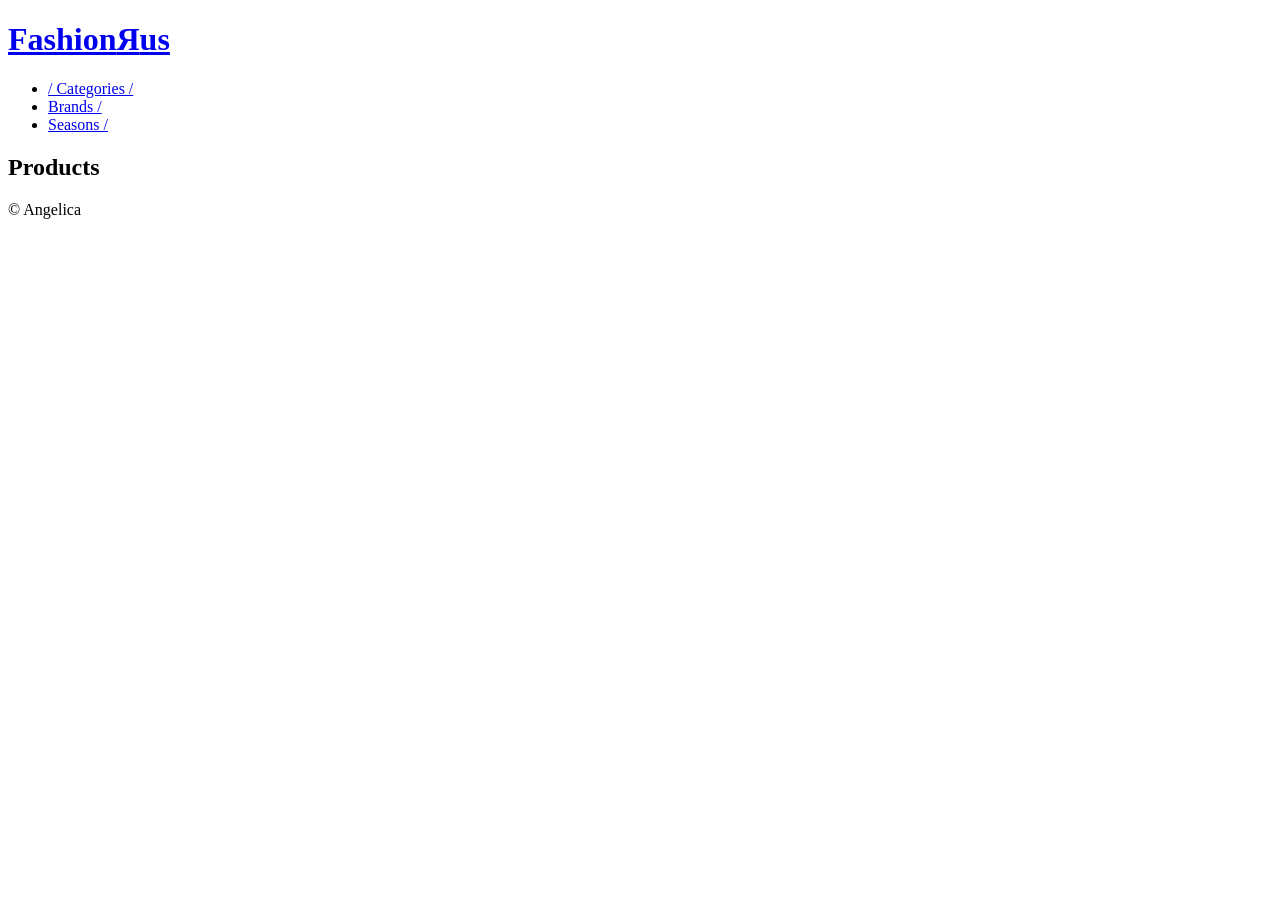
==== productlist.html @ c1df8a46 "githus" ====
<!doctype html>
<html lang="en">
  <head>
    <meta charset="UTF-8" />
    <meta name="viewport" content="width=device-width, initial-scale=1.0" />
    <title>FashionЯUs</title>
    <link rel="stylesheet" href="Css/style.css" />
    <script src="js/productlist.js" defer></script>
  </head>

  <body>
    <header>
      <a class="logo" href="index.html"><h1>Fashion<span>Я</span>us</h1> </a>

      <nav>
        <ul class="menu">
          <li><a href="index.html"> / Categories /</a></li>
          <li><a href="index.html">Brands /</a></li>
          <li><a href="index.html">Seasons /</a></li>
        </ul>
      </nav>
    </header>

    <main class="productlist">
      <h2>Products</h2>
    </main>

    <!-- <article class="smallproduct">

        <div class="image_elements_container">
          <a href="product.html"> <img src="https://kea-alt-del.dk/t7/images/webp/640/1545.webp" alt="puma sko" /></a>

       
          <p class="soldout_text">Sold Out</p>
        </div>
 
        <h3><strong>Puma SPEEDCAT UNISEX / Sneakers / Black/white</strong></h3>
        <p class="subtle">Shoes | Puma</p>
        <p class="price">DKK <span>800</span>,-</p>
    
        <div class="onsale_element">
          <p>Now DKK<span></span>,-</p>
          <p class="onsale_badge"><span></span>%</p>
        </div>
        <a class="product_link" href="product.html">Read More</a>
      </article>


      <article class="smallproduct onsale">
 
        <div class="image_elements_container">
          <a href="product.html"> <img src="https://kea-alt-del.dk/t7/images/webp/640/1598.webp" alt="puma sko" /></a>

          <p class="soldout_text">Sold Out</p>
        </div>

        <h3><strong>Decathlon Geonaute / Gym Bag / Blue</strong></h3>
        <p class="subtle">Bag | Decathlon</p>
        <p class="price">DKK <span>899,95</span>,-</p>
        
        <div class="onsale_element">
          <p>Now DKK<span> 749,95</span>,-</p>
          <p class="onsale_badge"><span>-34</span>%</p>
        </div>
        <a class="product_link" href="product.html">Read More</a>
      </article>

  
      <article class="smallproduct soldout">

        <div class="image_elements_container">
          <a href="product.html"> <img src="https://kea-alt-del.dk/t7/images/webp/640/1588.webp" alt="puma sko" /></a>

        
          <p class="soldout_text">Sold Out</p>
        </div>

        
        <h3><strong>Athl Dpt Men's sport / T-shirt / White</strong></h3>
        <p class="subtle">T-shirt | Athl Dpt</p>
        <p class="price">DKK <span>349,95</span>,-</p>
 
        <div class="onsale_element">
          <p>Now DKK<span></span>,-</p>
          <p class="onsale_badge"><span></span>%</p>
        </div>
        <a class="product_link" href="product.html">Read More</a>
      </article>

     
      <article class="smallproduct soldout onsale">
     
        <div class="image_elements_container">
          <a href="product.html"> <img src="https://kea-alt-del.dk/t7/images/webp/640/1525.webp" alt="puma sko" /></a>
          
          <p class="soldout_text">Sold Out</p>
        </div>

        <h3><strong>Puma DECK BACKPACK II / backpack / Black</strong></h3>
        <p class="subtle">Bag | Puma</p>
        <p class="price">DKK <span>500</span>,-</p>
     
        <div class="onsale_element">
          <p>Now DKK<span> 259,95</span>,-</p>
          <p class="onsale_badge"><span>-34</span>%</p>
        </div>
        <a class="product_link" href="product.html">Read More</a>
      </article>

      -->

    <footer>
      <p>&copy Angelica</p>
    </footer>
  </body>
</html>
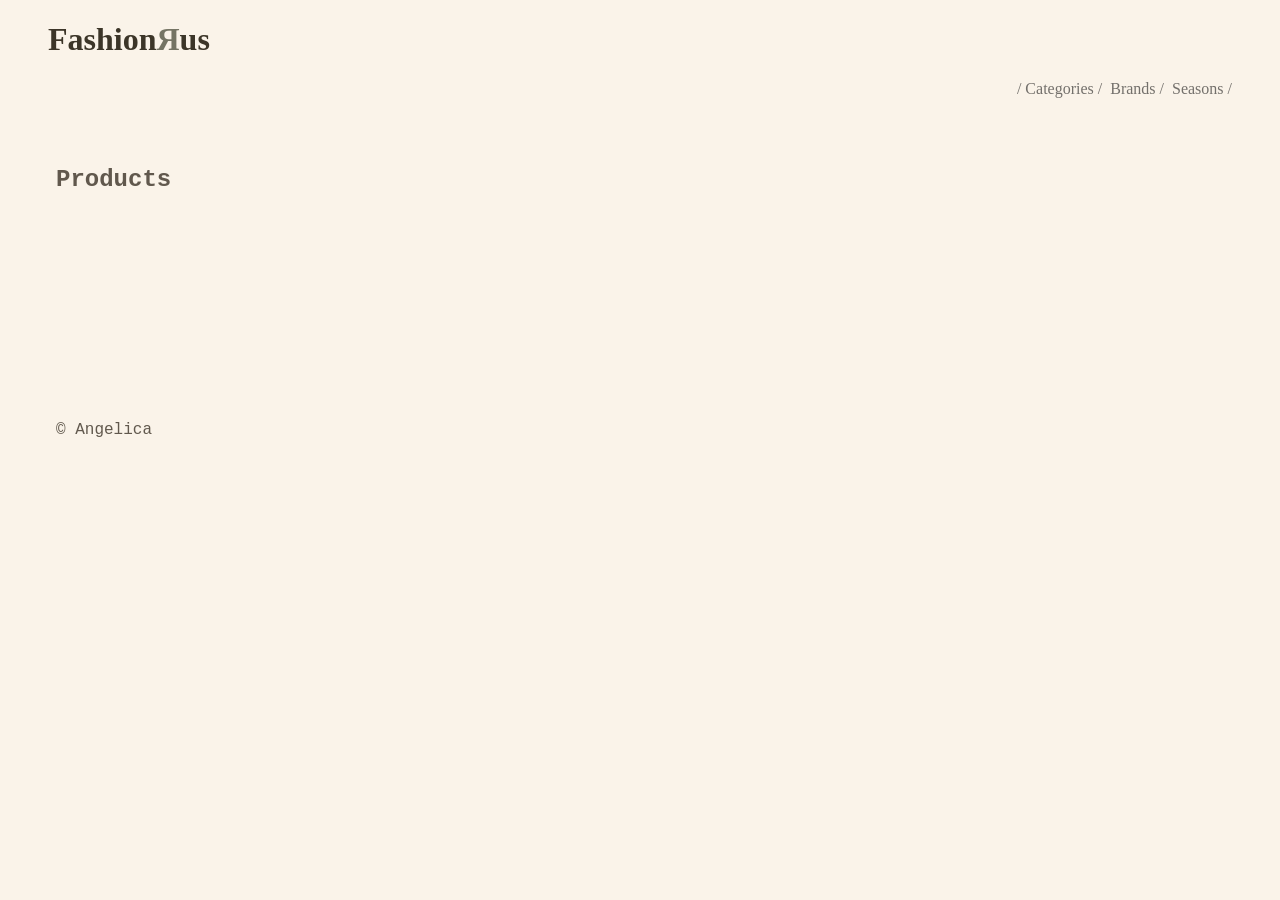
==== commit b47c024b: "rettelsecss" ====
--- a/productlist.html
+++ b/productlist.html
@@ -4,7 +4,7 @@
     <meta charset="UTF-8" />
     <meta name="viewport" content="width=device-width, initial-scale=1.0" />
     <title>FashionЯUs</title>
-    <link rel="stylesheet" href="Css/style.css" />
+    <link rel="stylesheet" href="css/style.css" />
     <script src="js/productlist.js" defer></script>
   </head>
 
--- a/css/style.css
+++ b/css/style.css
@@ -0,0 +1,184 @@
+/* general */
+
+body {
+  margin: 0.5em 3em;
+  padding: 0em;
+  background-color: rgba(242, 218, 186, 0.308);
+}
+
+.menu,
+.menu a {
+  display: flex;
+  gap: 0.5em;
+  color: rgba(0, 0, 0, 0.541);
+  list-style: none;
+  justify-content: end;
+  text-decoration: none;
+}
+
+main {
+  padding: 2em 0.5em;
+}
+
+footer {
+  padding: 10em 0.5em 0em;
+}
+
+.logo {
+  color: rgba(42, 35, 22, 0.912);
+  text-decoration: none;
+  font-family: Cambria, Cochin, Georgia, Times, "Times New Roman", serif;
+}
+
+.logo span {
+  color: rgb(117, 116, 100);
+}
+h2,
+h3,
+p {
+  color: rgba(27, 19, 7, 0.691);
+  font-family: "Courier New", Courier, monospace;
+}
+
+/* index */
+
+.grid_1-1-1 {
+  display: grid;
+  grid-template-columns: repeat(auto-fit, minmax(250px, 1fr));
+  row-gap: 2em;
+  column-gap: 2em;
+}
+
+#category_list_container a {
+  text-decoration: none;
+  color: black;
+  font-family: monospace;
+}
+
+#category_list_container {
+  background-color: rgb(212, 202, 161);
+  border-radius: 25px;
+  padding: 2em 1em;
+  text-align: center;
+}
+
+/* Product list */
+
+.productlist img {
+  width: 100%;
+  height: auto;
+}
+
+.productlist {
+  & {
+    display: grid;
+    grid-template-columns: repeat(auto-fill, minmax(300px, 1fr));
+    gap: 2rem;
+  }
+
+  & h2 {
+    grid-column: 1/-1;
+  }
+
+  & article {
+    position: relative;
+    display: grid;
+    grid-template-rows: subgrid;
+    grid-row: span 7;
+    gap: 0;
+  }
+
+  & article p {
+    margin: 0;
+    padding: 0.8em 0;
+  }
+
+  & .product_link {
+    color: black;
+    font-family: "Segoe UI", Tahoma, Geneva, Verdana, sans-serif;
+  }
+
+  & .subtle {
+    color: rgba(0, 0, 0, 0.432);
+  }
+
+  /* vis ikke elementer onsale, soldout default */
+  & .onsale_element p,
+  & .onsale.soldout .onsale_element p {
+    display: none;
+  }
+
+  & .onsale .onsale_element,
+  .onsale.soldout .onsale_element {
+    display: flex;
+    justify-content: space-between;
+    & p {
+      display: block;
+    }
+  }
+  & .onsale .price {
+    text-decoration: line-through;
+  }
+
+  /* on sale badge */
+
+  & .onsale_badge {
+    display: none;
+  }
+
+  & .onsale .onsale_badge {
+    background: #e53935;
+    color: white;
+    padding: 1em 2em;
+  }
+
+  /* solout badge */
+
+  & .soldout_text {
+    display: none;
+  }
+
+  & .image_elements_container img {
+    position: relative;
+  }
+
+  & .soldout .image_elements_container .soldout_text {
+    display: block;
+    position: absolute;
+    top: 0;
+    left: 0;
+    background-color: rgba(0, 0, 0, 0.528);
+    color: rgba(255, 255, 255, 0.825);
+    font-family: monospace;
+    padding: 2em;
+  }
+
+  & .soldout .image_elements_container img {
+    opacity: 35%;
+  }
+}
+
+/* product */
+
+.product_container {
+  display: grid;
+  grid-template-columns: repeat(auto-fill, minmax(350px, 1fr));
+  gap: 5em;
+}
+
+.product_container img {
+  width: 100%;
+  height: auto;
+}
+
+.product_buy {
+  background-color: rgb(189, 189, 166);
+}
+
+.product_container a {
+  padding: 1em;
+  background-color: rgb(117, 147, 115);
+  color: rgb(255, 255, 255);
+  text-decoration: none;
+  border-radius: 2em;
+}
